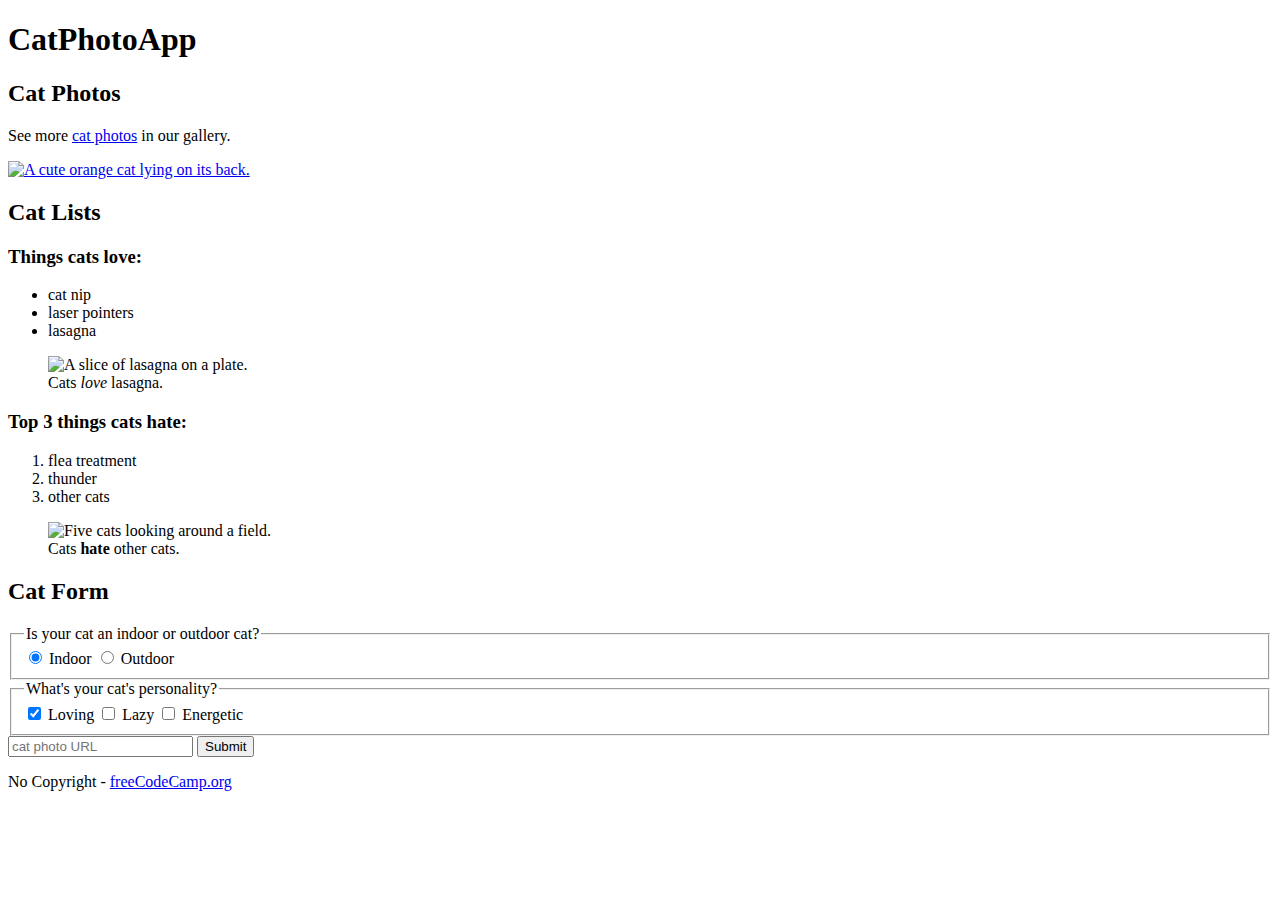
==== cats_html.html @ ae9ecc66 "hellow" ====
<!DOCTYPE html>
<html lang="en">
  <head>
    <meta charset="UTF-8">
    <title>CatPhotoApp</title>
  </head>
  <body>
    <main>
      <h1>CatPhotoApp</h1>
      <section>
        <h2>Cat Photos</h2>
        <!-- TODO: Add link to cat photos -->
        <p>See more <a target="_blank" href="https://freecatphotoapp.com">cat photos</a> in our gallery.</p>
        <a href="https://freecatphotoapp.com"><img src="https://cdn.freecodecamp.org/curriculum/cat-photo-app/relaxing-cat.jpg" alt="A cute orange cat lying on its back."></a>
      </section>
      <section>
        <h2>Cat Lists</h2>
        <h3>Things cats love:</h3>
        <ul>
          <li>cat nip</li>
          <li>laser pointers</li>
          <li>lasagna</li>
        </ul>
        <figure>
          <img src="https://cdn.freecodecamp.org/curriculum/cat-photo-app/lasagna.jpg" alt="A slice of lasagna on a plate.">
          <figcaption>Cats <em>love</em> lasagna.</figcaption>  
        </figure>
        <h3>Top 3 things cats hate:</h3>
        <ol>
          <li>flea treatment</li>
          <li>thunder</li>
          <li>other cats</li>
        </ol>
        <figure>
          <img src="https://cdn.freecodecamp.org/curriculum/cat-photo-app/cats.jpg" alt="Five cats looking around a field.">
          <figcaption>Cats <strong>hate</strong> other cats.</figcaption>  
        </figure>
      </section>
      <section>
        <h2>Cat Form</h2>
        <form action="https://freecatphotoapp.com/submit-cat-photo">
          <fieldset>
            <legend>Is your cat an indoor or outdoor cat?</legend>
            <label><input id="indoor" type="radio" name="indoor-outdoor" value="indoor" checked> Indoor</label>
            <label><input id="outdoor" type="radio" name="indoor-outdoor" value="outdoor"> Outdoor</label>
          </fieldset>
          <fieldset>
            <legend>What's your cat's personality?</legend>
            <input id="loving" type="checkbox" name="personality" value="loving" checked> <label for="loving">Loving</label>
            <input id="lazy" type="checkbox" name="personality" value="lazy"> <label for="lazy">Lazy</label>
            <input id="energetic" type="checkbox" name="personality" value="energetic"> <label for="energetic">Energetic</label>
          </fieldset>
          <input type="text" name="catphotourl" placeholder="cat photo URL" required>
          <button type="submit">Submit</button>
        </form>
      </section>
    </main>
    <footer>
      <p>
        No Copyright - <a href="https://www.freecodecamp.org">freeCodeCamp.org</a>
      </p>
    </footer>
  </body>
</html>
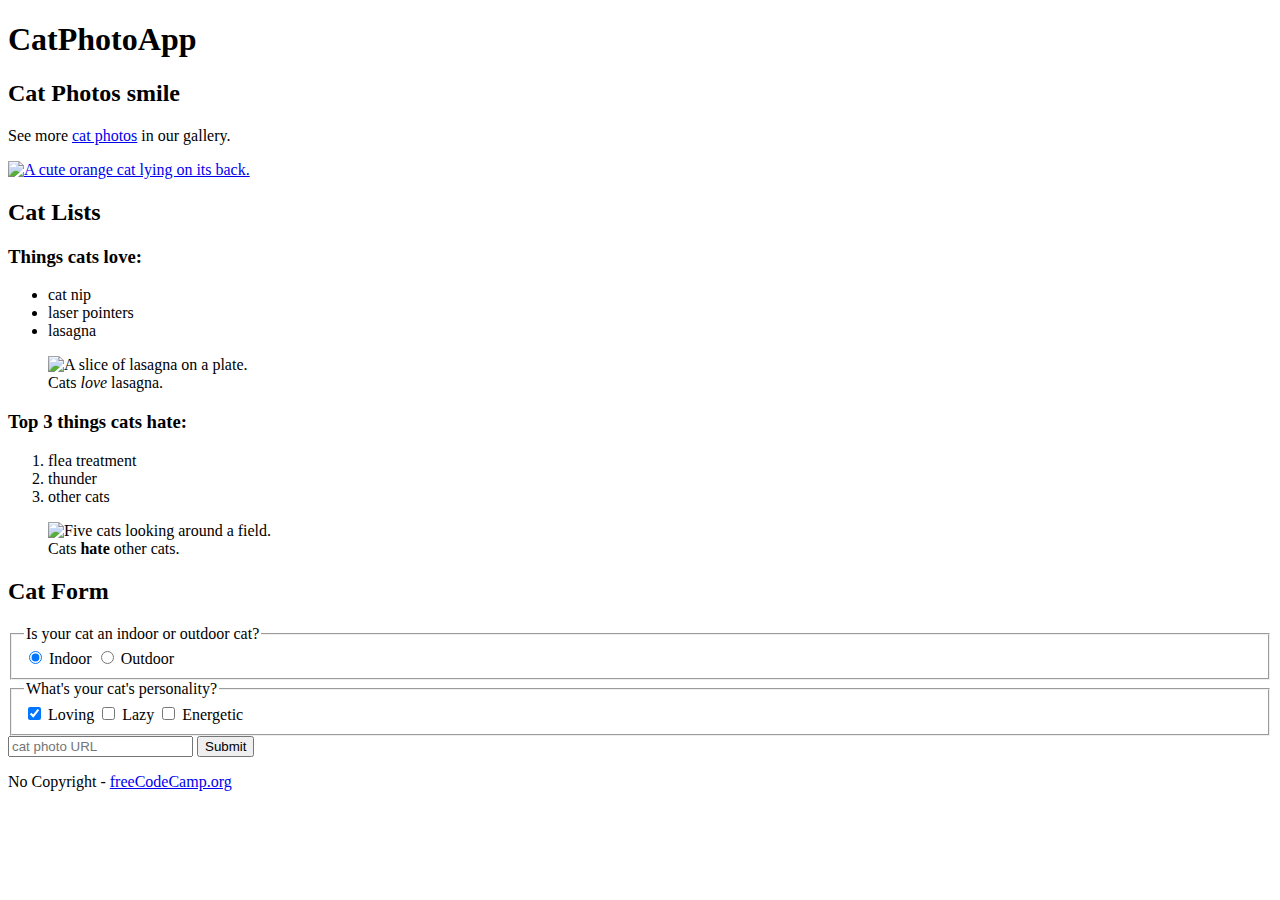
==== commit 6cb037c7: "cats smile" ====
--- a/cats_html.html
+++ b/cats_html.html
@@ -8,7 +8,7 @@
     <main>
       <h1>CatPhotoApp</h1>
       <section>
-        <h2>Cat Photos</h2>
+        <h2>Cat Photos smile</h2>
         <!-- TODO: Add link to cat photos -->
         <p>See more <a target="_blank" href="https://freecatphotoapp.com">cat photos</a> in our gallery.</p>
         <a href="https://freecatphotoapp.com"><img src="https://cdn.freecodecamp.org/curriculum/cat-photo-app/relaxing-cat.jpg" alt="A cute orange cat lying on its back."></a>
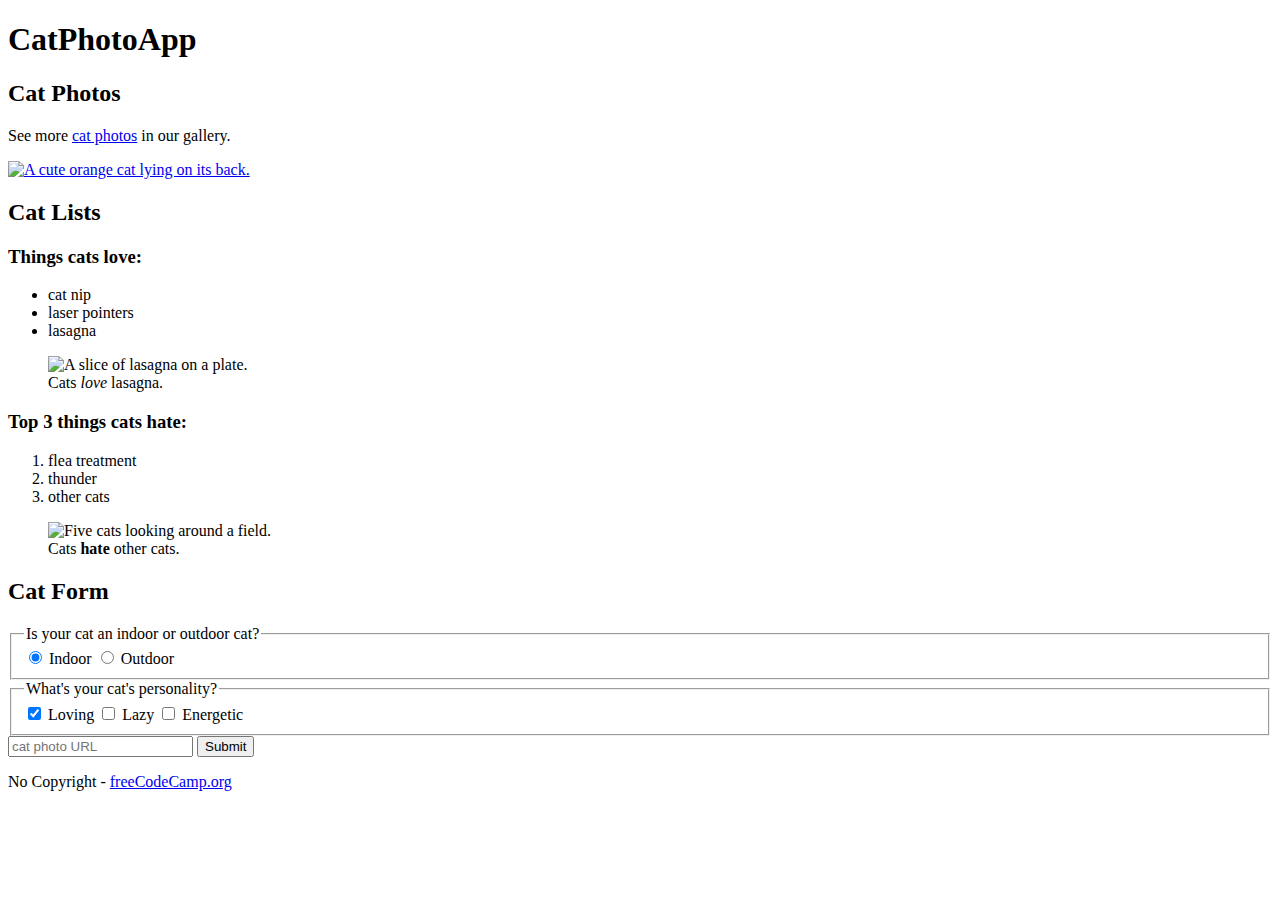
==== commit dbb624e2: "smile-" ====
--- a/cats_html.html
+++ b/cats_html.html
@@ -8,7 +8,7 @@
     <main>
       <h1>CatPhotoApp</h1>
       <section>
-        <h2>Cat Photos smile</h2>
+        <h2>Cat Photos</h2>
         <!-- TODO: Add link to cat photos -->
         <p>See more <a target="_blank" href="https://freecatphotoapp.com">cat photos</a> in our gallery.</p>
         <a href="https://freecatphotoapp.com"><img src="https://cdn.freecodecamp.org/curriculum/cat-photo-app/relaxing-cat.jpg" alt="A cute orange cat lying on its back."></a>
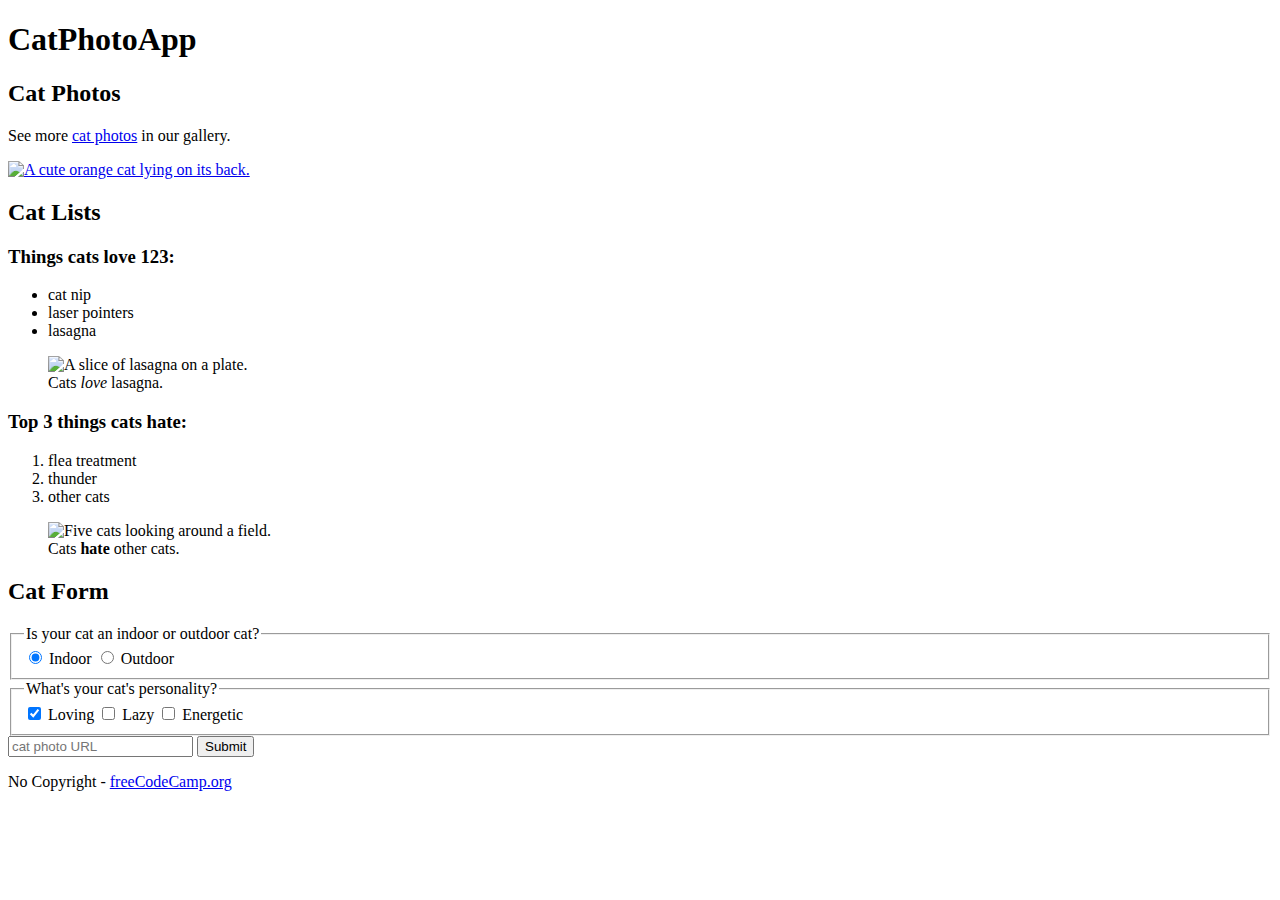
==== commit 6ad54a03: "123" ====
--- a/cats_html.html
+++ b/cats_html.html
@@ -15,7 +15,7 @@
       </section>
       <section>
         <h2>Cat Lists</h2>
-        <h3>Things cats love:</h3>
+        <h3>Things cats love 123:</h3>
         <ul>
           <li>cat nip</li>
           <li>laser pointers</li>
